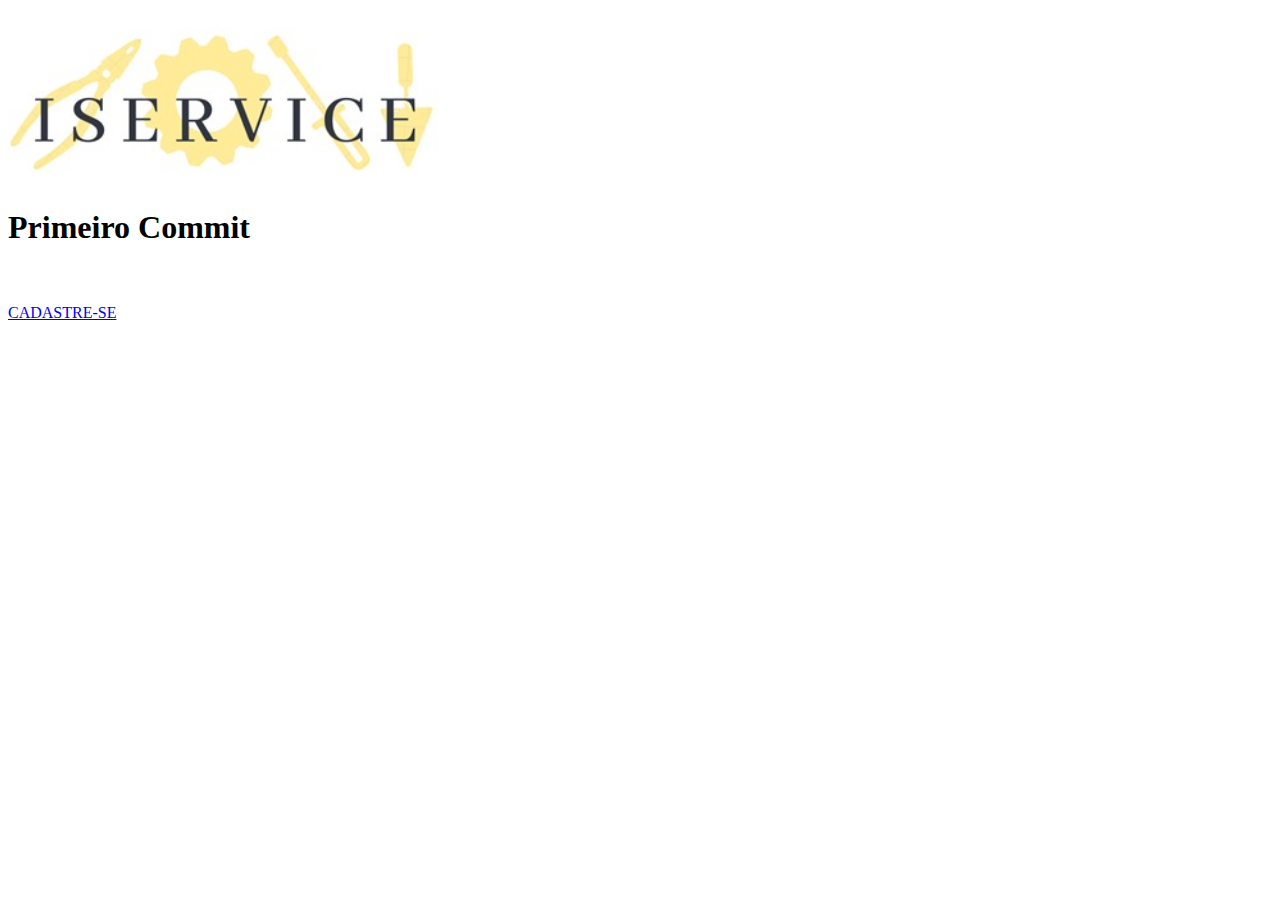
==== src/main/webapp/index.html @ 0b303d20 "primeiro commit" ====
<!DOCTYPE html>
<html>
<head>
<meta charset="utf-8">
<title>Curso Dev Syonet</title>
<link rel="stylesheet" href="css-style.css">
</head>
<body>
	<div class="title">
		<img src="imagens/iservice.png" width=35%>


		<h1>Primeiro Commit</h1><br>
		
		
		<br>
		<a href="cadastro.html" class="botao1">CADASTRE-SE</a><br>
		<br>
	</div>

</body>

</html>
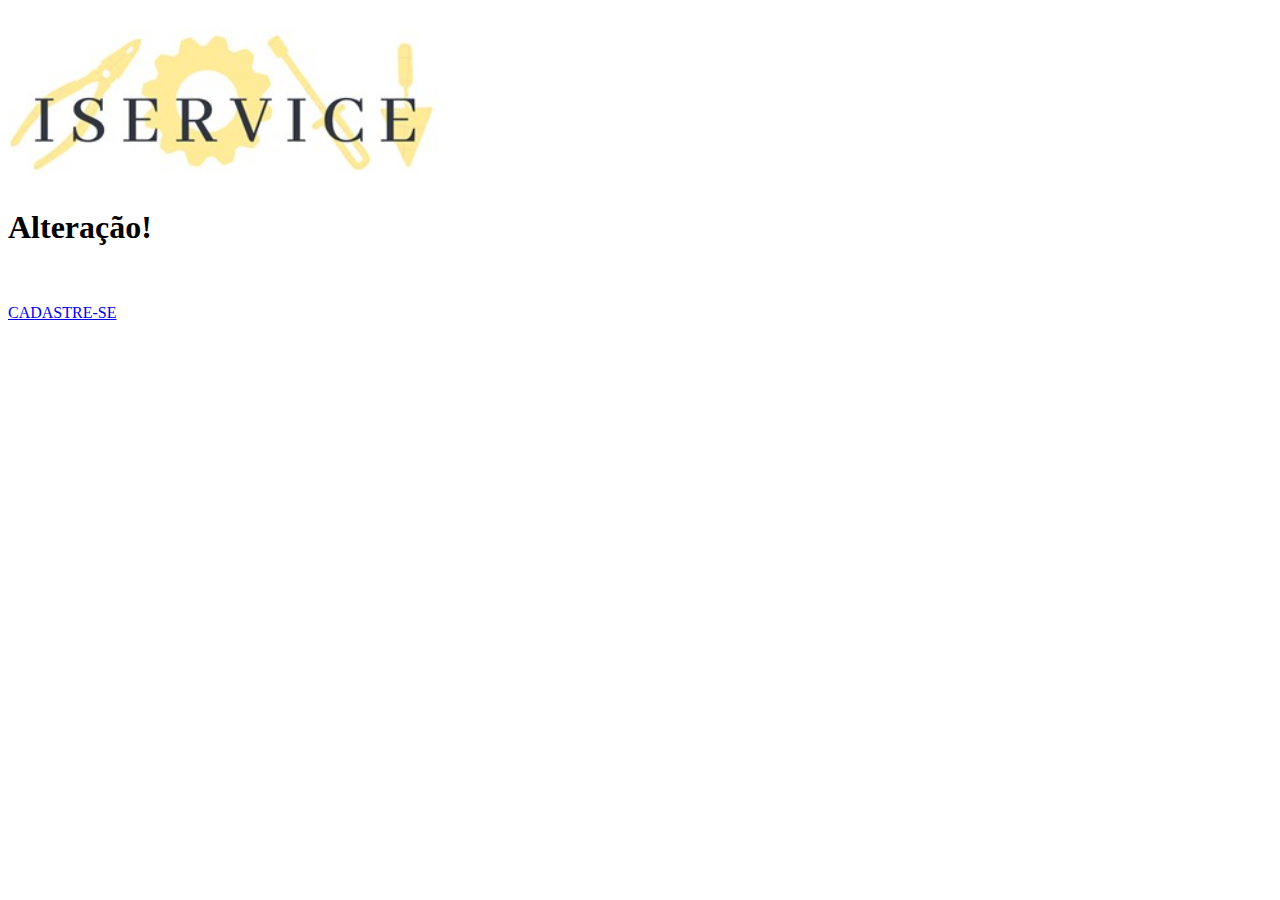
==== commit b16fef11: "Altera texto arquivo index.html" ====
--- a/src/main/webapp/index.html
+++ b/src/main/webapp/index.html
@@ -10,7 +10,7 @@
 		<img src="imagens/iservice.png" width=35%>
 
 
-		<h1>Primeiro Commit</h1><br>
+		<h1>Alteração!</h1><br>
 		
 		
 		<br>
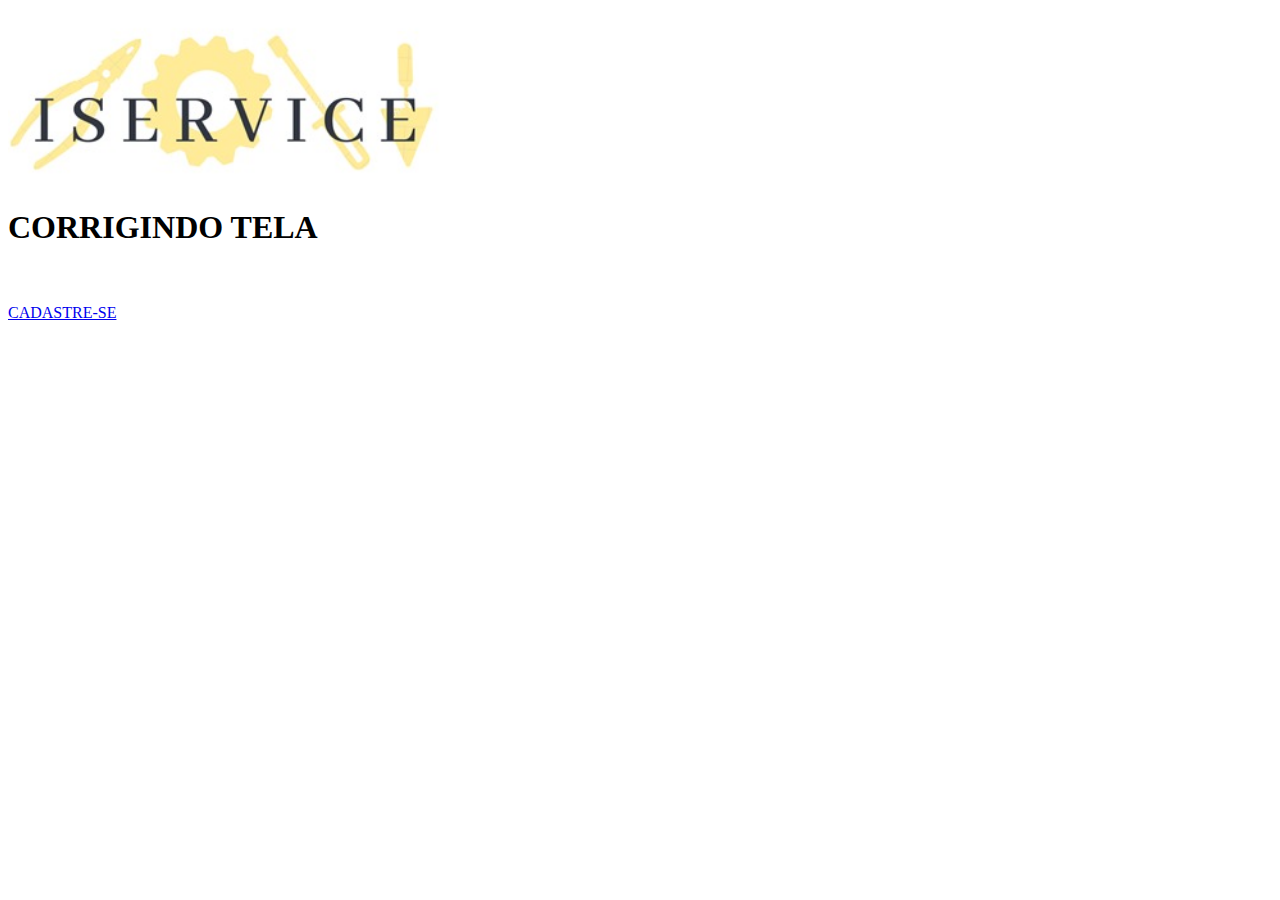
==== commit b8a7135c: "aplica correcao nas telas index/cadastro" ====
--- a/src/main/webapp/index.html
+++ b/src/main/webapp/index.html
@@ -10,7 +10,7 @@
 		<img src="imagens/iservice.png" width=35%>
 
 
-		<h1>Alteração!</h1><br>
+		<h1>CORRIGINDO TELA</h1><br>
 		
 		
 		<br>
